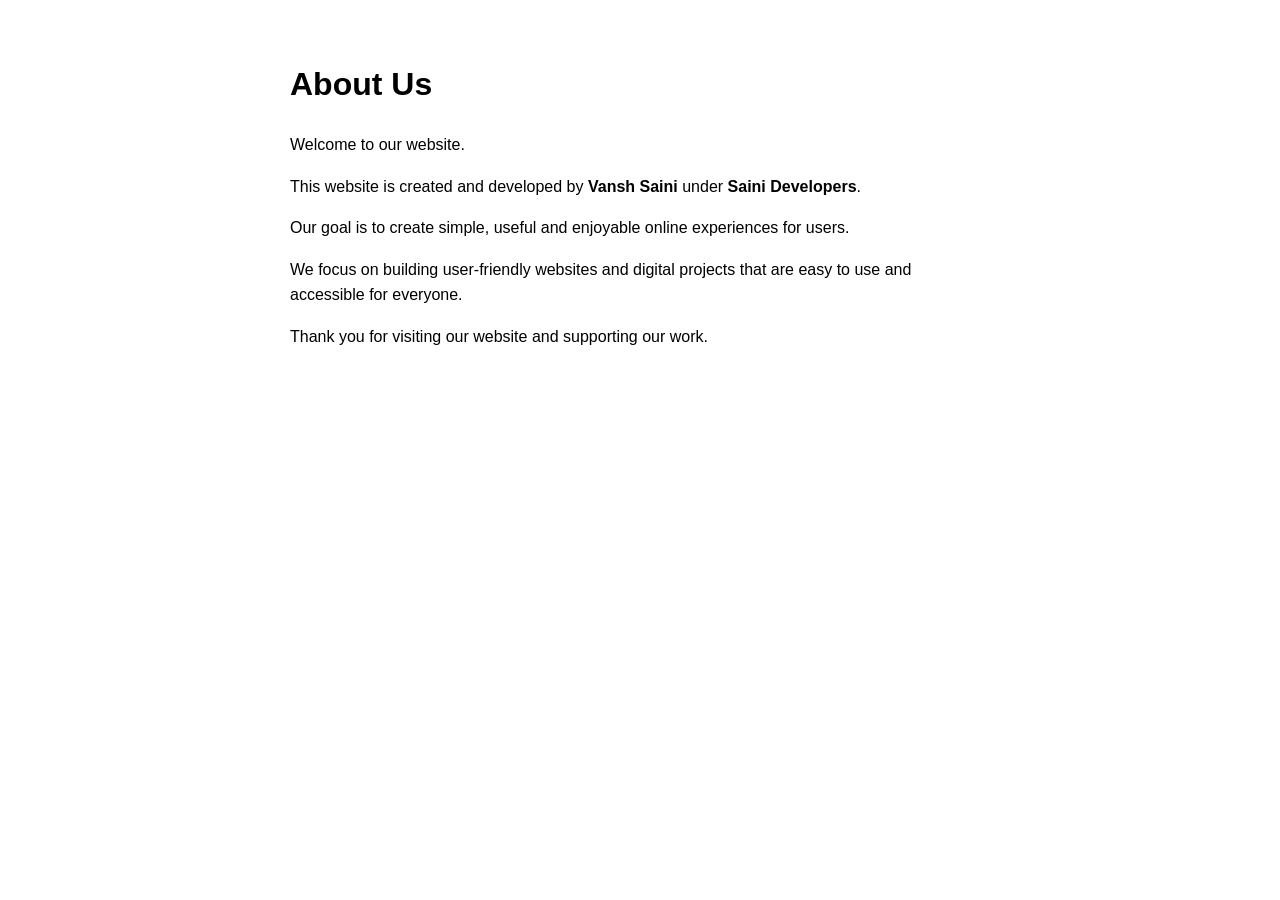
==== about.html @ 4cf55853 "Added footer links" ====
<!DOCTYPE html>
<html lang="en">
<head>

<meta charset="UTF-8">
<meta name="viewport" content="width=device-width, initial-scale=1.0">

<title>About Us</title>

<style>
body{
    font-family:Arial,sans-serif;
    padding:30px;
    line-height:1.6;
}
.box{
    max-width:700px;
    margin:auto;
}
</style>

</head>

<body>

<div class="box">

<h1>About Us</h1>

<p>
Welcome to our website.
</p>

<p>
This website is created and developed by <b>Vansh Saini</b> under 
<b>Saini Developers</b>.
</p>

<p>
Our goal is to create simple, useful and enjoyable online experiences 
for users.
</p>

<p>
We focus on building user-friendly websites and digital projects 
that are easy to use and accessible for everyone.
</p>

<p>
Thank you for visiting our website and supporting our work.
</p>

</div>

</body>
</html>
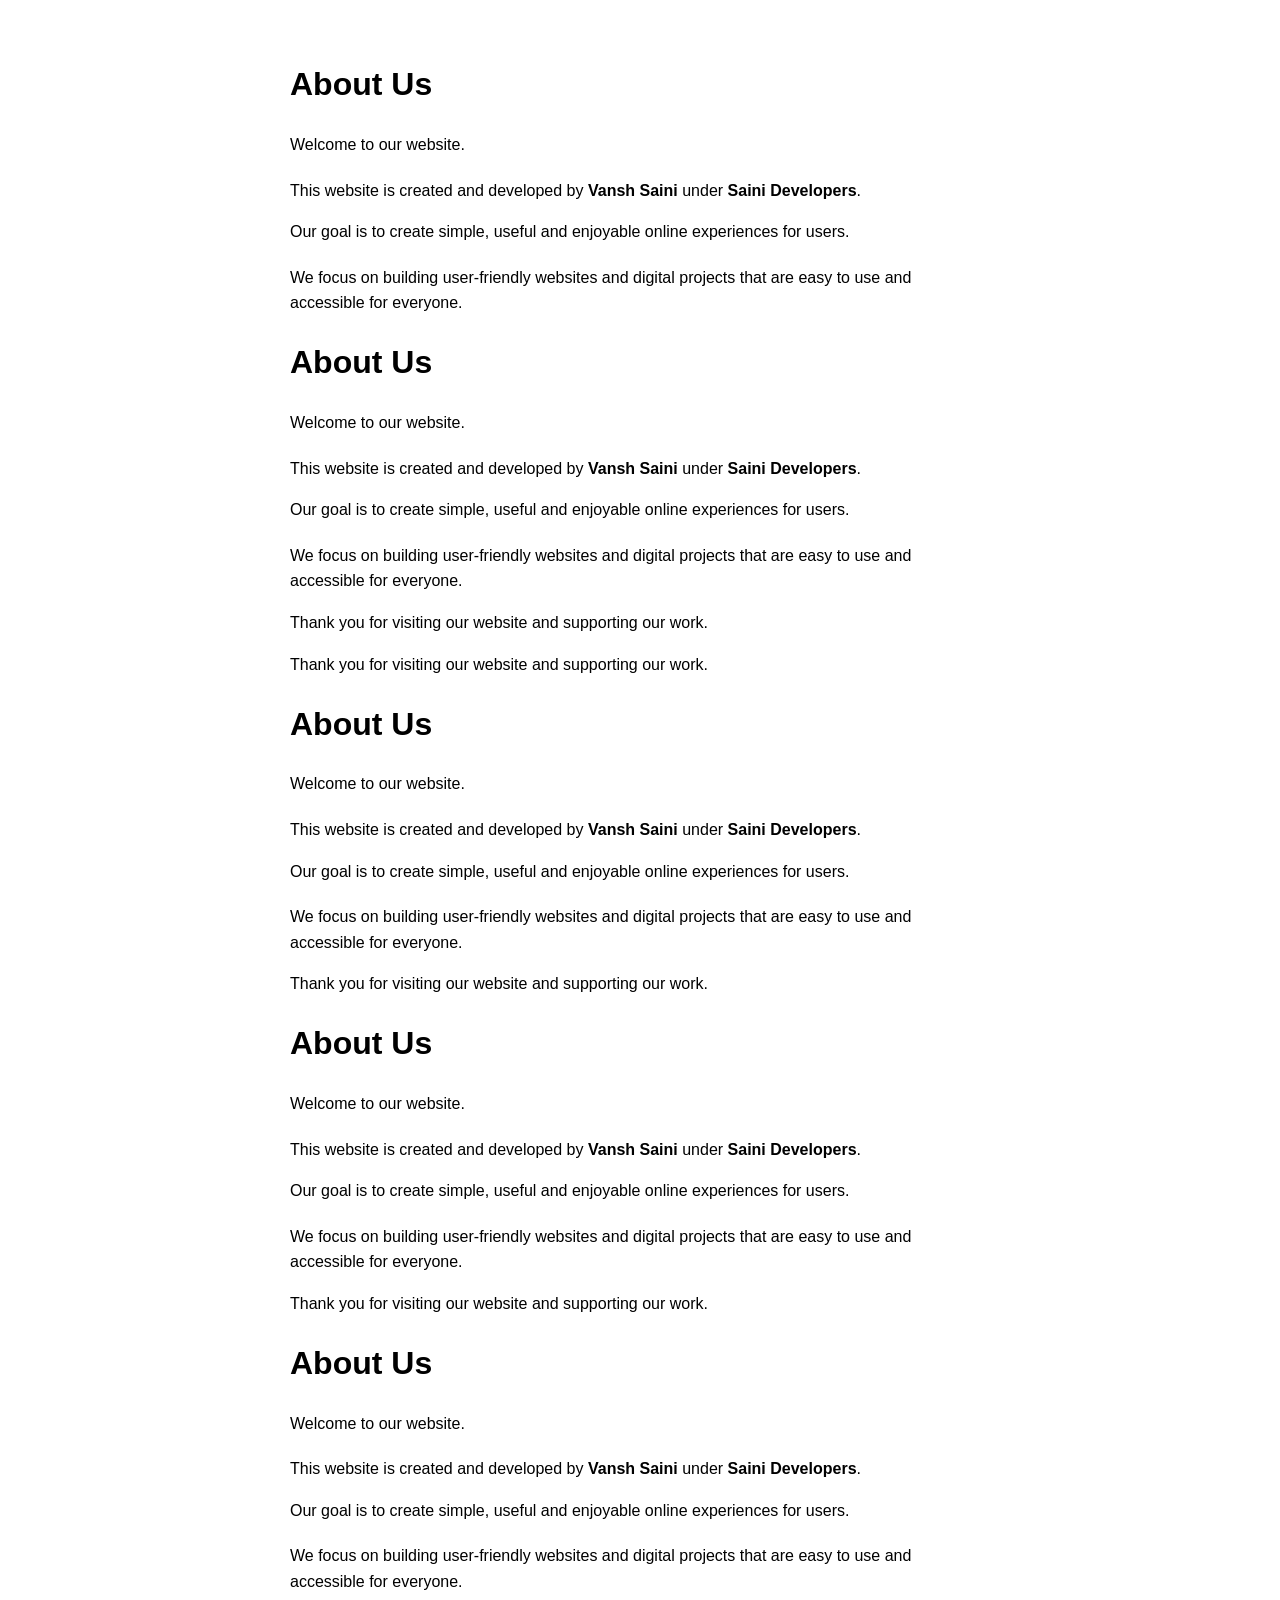
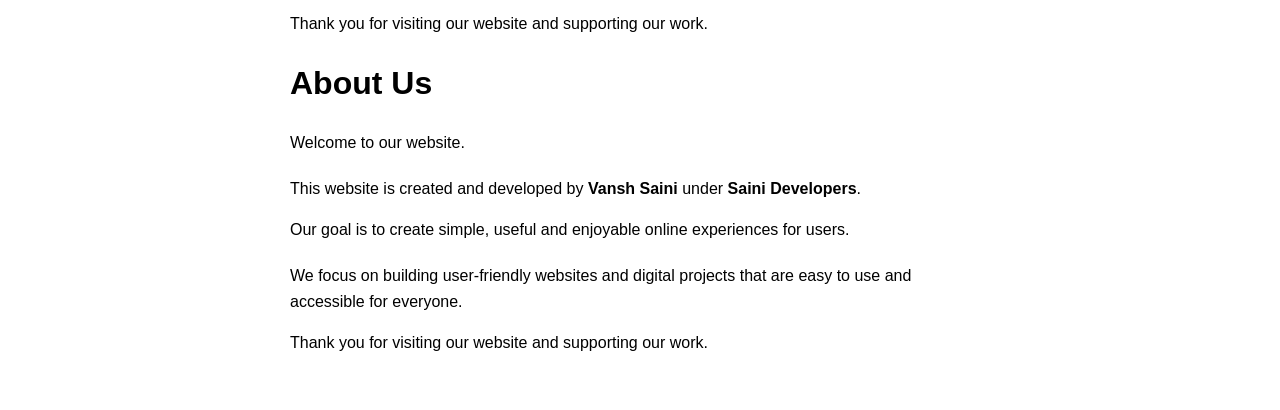
==== commit 430a21a8: "v2.4" ====
--- a/about.html
+++ b/about.html
@@ -1,56 +1,346 @@
 <!DOCTYPE html>
 <html lang="en">
 <head>
-
-<meta charset="UTF-8">
-<meta name="viewport" content="width=device-width, initial-scale=1.0">
-
-<title>About Us</title>
-
-<style>
-body{
-    font-family:Arial,sans-serif;
-    padding:30px;
-    line-height:1.6;
-}
-.box{
-    max-width:700px;
-    margin:auto;
-}
-</style>
-
-</head>
-
-<body>
-
-<div class="box">
-
-<h1>About Us</h1>
-
-<p>
-Welcome to our website.
-</p>
-
-<p>
-This website is created and developed by <b>Vansh Saini</b> under 
-<b>Saini Developers</b>.
-</p>
-
-<p>
-Our goal is to create simple, useful and enjoyable online experiences 
-for users.
-</p>
-
-<p>
-We focus on building user-friendly websites and digital projects 
-that are easy to use and accessible for everyone.
-</p>
-
-<p>
-Thank you for visiting our website and supporting our work.
-</p>
-
-</div>
-
-</body>
+<meta charset="UTF-8">
+<meta name="viewport" content="width=device-width, initial-scale=1.0">
+<title>About Us</title>
+<style>
+body{
+    font-family:Arial,sans-serif;
+    padding:30px;
+    line-height:1.6;
+}
+.box{
+    max-width:700px;
+    margin:auto;
+}
+.ad-container {
+    margin: 20px 0;
+}
+</style>
+</head>
+
+<body>
+
+<div class="box">
+
+<h1>About Us</h1>
+
+<p>Welcome to our website.</p>
+
+<!-- Banner Ad 1 -->
+<div class="ad-container" id="container-1a8e5ecf6543a32a66d95a6b3a3c62b5"></div>
+<script>
+  atOptions = { 'key' : '1a8e5ecf6543a32a66d95a6b3a3c62b5', 'format' : 'iframe', 'height' : 60, 'width' : 468, 'params' : {} };
+</script>
+<script src="https://www.highperformanceformat.com/1a8e5ecf6543a32a66d95a6b3a3c62b5/invoke.js"></script>
+
+<p>This website is created and developed by <b>Vansh Saini</b> under <b>Saini Developers</b>.</p>
+
+<p>Our goal is to create simple, useful and enjoyable online experiences for users.</p>
+
+<!-- Banner Ad 2 -->
+<div class="ad-container" id="container-1a8e5ecf6543a32a66d95a6b3a3c62b5"></div>
+<script>
+  atOptions = { 'key' : '1a8e5ecf6543a32a66d95a6b3a3c62b5', 'format' : 'iframe', 'height' : 60, 'width' : 468, 'params' : {} };
+</script>
+<script src="https://www.highperformanceformat.com/1a8e5ecf6543a32a66d95a6b3a3c62b5/invoke.js"></script>
+
+<p>We focus on building user-friendly websites and digital projects that are easy to use and accessible for everyone.</p>
+<!DOCTYPE html>
+<html lang="en">
+<head>
+<meta charset="UTF-8">
+<meta name="viewport" content="width=device-width, initial-scale=1.0">
+<title>About Us</title>
+<style>
+body{
+    font-family:Arial,sans-serif;
+    padding:30px;
+    line-height:1.6;
+}
+.box{
+    max-width:700px;
+    margin:auto;
+}
+.ad-container {
+    margin: 20px 0;
+}
+</style>
+</head>
+
+<body>
+
+<div class="box">
+
+<h1>About Us</h1>
+
+<p>Welcome to our website.</p>
+
+<!-- Banner Ad 1 -->
+<div class="ad-container" id="container-1a8e5ecf6543a32a66d95a6b3a3c62b5"></div>
+<script>
+  atOptions = { 'key' : '1a8e5ecf6543a32a66d95a6b3a3c62b5', 'format' : 'iframe', 'height' : 60, 'width' : 468, 'params' : {} };
+</script>
+<script src="https://www.highperformanceformat.com/1a8e5ecf6543a32a66d95a6b3a3c62b5/invoke.js"></script>
+
+<p>This website is created and developed by <b>Vansh Saini</b> under <b>Saini Developers</b>.</p>
+
+<p>Our goal is to create simple, useful and enjoyable online experiences for users.</p>
+
+<!-- Banner Ad 2 -->
+<div class="ad-container" id="container-1a8e5ecf6543a32a66d95a6b3a3c62b5"></div>
+<script>
+  atOptions = { 'key' : '1a8e5ecf6543a32a66d95a6b3a3c62b5', 'format' : 'iframe', 'height' : 60, 'width' : 468, 'params' : {} };
+</script>
+<script src="https://www.highperformanceformat.com/1a8e5ecf6543a32a66d95a6b3a3c62b5/invoke.js"></script>
+
+<p>We focus on building user-friendly websites and digital projects that are easy to use and accessible for everyone.</p>
+
+<p>Thank you for visiting our website and supporting our work.</p>
+
+</div>
+
+<script src="https://pl30346557.effectivecpmnetwork.com/34/2c/4f/342c4fc3bf284d8af51905f3e3dd139f.js"></script>
+<script src="https://pl30346558.effectivecpmnetwork.com/f1/20/87/f12087b908a579f9963bfc85d40915d1.js"></script>
+</body> 
+</html>
+<p>Thank you for visiting our website and supporting our work.</p>
+<!DOCTYPE html>
+<html lang="en">
+<head>
+<meta charset="UTF-8">
+<meta name="viewport" content="width=device-width, initial-scale=1.0">
+<title>About Us</title>
+<style>
+body{
+    font-family:Arial,sans-serif;
+    padding:30px;
+    line-height:1.6;
+}
+.box{
+    max-width:700px;
+    margin:auto;
+}
+.ad-container {
+    margin: 20px 0;
+}
+</style>
+</head>
+
+<body>
+
+<div class="box">
+
+<h1>About Us</h1>
+
+<p>Welcome to our website.</p>
+
+<!-- Banner Ad 1 -->
+<div class="ad-container" id="container-1a8e5ecf6543a32a66d95a6b3a3c62b5"></div>
+<script>
+  atOptions = { 'key' : '1a8e5ecf6543a32a66d95a6b3a3c62b5', 'format' : 'iframe', 'height' : 60, 'width' : 468, 'params' : {} };
+</script>
+<script src="https://www.highperformanceformat.com/1a8e5ecf6543a32a66d95a6b3a3c62b5/invoke.js"></script>
+
+<p>This website is created and developed by <b>Vansh Saini</b> under <b>Saini Developers</b>.</p>
+
+<p>Our goal is to create simple, useful and enjoyable online experiences for users.</p>
+
+<!-- Banner Ad 2 -->
+<div class="ad-container" id="container-1a8e5ecf6543a32a66d95a6b3a3c62b5"></div>
+<script>
+  atOptions = { 'key' : '1a8e5ecf6543a32a66d95a6b3a3c62b5', 'format' : 'iframe', 'height' : 60, 'width' : 468, 'params' : {} };
+</script>
+<script src="https://www.highperformanceformat.com/1a8e5ecf6543a32a66d95a6b3a3c62b5/invoke.js"></script>
+
+<p>We focus on building user-friendly websites and digital projects that are easy to use and accessible for everyone.</p>
+
+<p>Thank you for visiting our website and supporting our work.</p>
+
+</div>
+
+<script src="https://pl30346557.effectivecpmnetwork.com/34/2c/4f/342c4fc3bf284d8af51905f3e3dd139f.js"></script>
+<script src="https://pl30346558.effectivecpmnetwork.com/f1/20/87/f12087b908a579f9963bfc85d40915d1.js"></script>
+</body> 
+</html>
+<!DOCTYPE html>
+<html lang="en">
+<head>
+<meta charset="UTF-8">
+<meta name="viewport" content="width=device-width, initial-scale=1.0">
+<title>About Us</title>
+<style>
+body{
+    font-family:Arial,sans-serif;
+    padding:30px;
+    line-height:1.6;
+}
+.box{
+    max-width:700px;
+    margin:auto;
+}
+.ad-container {
+    margin: 20px 0;
+}
+</style>
+</head>
+
+<body>
+
+<div class="box">
+
+<h1>About Us</h1>
+
+<p>Welcome to our website.</p>
+
+<!-- Banner Ad 1 -->
+<div class="ad-container" id="container-1a8e5ecf6543a32a66d95a6b3a3c62b5"></div>
+<script>
+  atOptions = { 'key' : '1a8e5ecf6543a32a66d95a6b3a3c62b5', 'format' : 'iframe', 'height' : 60, 'width' : 468, 'params' : {} };
+</script>
+<script src="https://www.highperformanceformat.com/1a8e5ecf6543a32a66d95a6b3a3c62b5/invoke.js"></script>
+
+<p>This website is created and developed by <b>Vansh Saini</b> under <b>Saini Developers</b>.</p>
+
+<p>Our goal is to create simple, useful and enjoyable online experiences for users.</p>
+
+<!-- Banner Ad 2 -->
+<div class="ad-container" id="container-1a8e5ecf6543a32a66d95a6b3a3c62b5"></div>
+<script>
+  atOptions = { 'key' : '1a8e5ecf6543a32a66d95a6b3a3c62b5', 'format' : 'iframe', 'height' : 60, 'width' : 468, 'params' : {} };
+</script>
+<script src="https://www.highperformanceformat.com/1a8e5ecf6543a32a66d95a6b3a3c62b5/invoke.js"></script>
+
+<p>We focus on building user-friendly websites and digital projects that are easy to use and accessible for everyone.</p>
+
+<p>Thank you for visiting our website and supporting our work.</p>
+
+</div>
+
+<script src="https://pl30346557.effectivecpmnetwork.com/34/2c/4f/342c4fc3bf284d8af51905f3e3dd139f.js"></script>
+<script src="https://pl30346558.effectivecpmnetwork.com/f1/20/87/f12087b908a579f9963bfc85d40915d1.js"></script>
+</body> 
+</html>
+<!DOCTYPE html>
+<html lang="en">
+<head>
+<meta charset="UTF-8">
+<meta name="viewport" content="width=device-width, initial-scale=1.0">
+<title>About Us</title>
+<style>
+body{
+    font-family:Arial,sans-serif;
+    padding:30px;
+    line-height:1.6;
+}
+.box{
+    max-width:700px;
+    margin:auto;
+}
+.ad-container {
+    margin: 20px 0;
+}
+</style>
+</head>
+
+<body>
+
+<div class="box">
+
+<h1>About Us</h1>
+
+<p>Welcome to our website.</p>
+
+<!-- Banner Ad 1 -->
+<div class="ad-container" id="container-1a8e5ecf6543a32a66d95a6b3a3c62b5"></div>
+<script>
+  atOptions = { 'key' : '1a8e5ecf6543a32a66d95a6b3a3c62b5', 'format' : 'iframe', 'height' : 60, 'width' : 468, 'params' : {} };
+</script>
+<script src="https://www.highperformanceformat.com/1a8e5ecf6543a32a66d95a6b3a3c62b5/invoke.js"></script>
+
+<p>This website is created and developed by <b>Vansh Saini</b> under <b>Saini Developers</b>.</p>
+
+<p>Our goal is to create simple, useful and enjoyable online experiences for users.</p>
+
+<!-- Banner Ad 2 -->
+<div class="ad-container" id="container-1a8e5ecf6543a32a66d95a6b3a3c62b5"></div>
+<script>
+  atOptions = { 'key' : '1a8e5ecf6543a32a66d95a6b3a3c62b5', 'format' : 'iframe', 'height' : 60, 'width' : 468, 'params' : {} };
+</script>
+<script src="https://www.highperformanceformat.com/1a8e5ecf6543a32a66d95a6b3a3c62b5/invoke.js"></script>
+
+<p>We focus on building user-friendly websites and digital projects that are easy to use and accessible for everyone.</p>
+
+<p>Thank you for visiting our website and supporting our work.</p>
+
+</div>
+
+<script src="https://pl30346557.effectivecpmnetwork.com/34/2c/4f/342c4fc3bf284d8af51905f3e3dd139f.js"></script>
+<script src="https://pl30346558.effectivecpmnetwork.com/f1/20/87/f12087b908a579f9963bfc85d40915d1.js"></script>
+</body> 
+</html>
+<!DOCTYPE html>
+<html lang="en">
+<head>
+<meta charset="UTF-8">
+<meta name="viewport" content="width=device-width, initial-scale=1.0">
+<title>About Us</title>
+<style>
+body{
+    font-family:Arial,sans-serif;
+    padding:30px;
+    line-height:1.6;
+}
+.box{
+    max-width:700px;
+    margin:auto;
+}
+.ad-container {
+    margin: 20px 0;
+}
+</style>
+</head>
+
+<body>
+
+<div class="box">
+
+<h1>About Us</h1>
+
+<p>Welcome to our website.</p>
+
+<!-- Banner Ad 1 -->
+<div class="ad-container" id="container-1a8e5ecf6543a32a66d95a6b3a3c62b5"></div>
+<script>
+  atOptions = { 'key' : '1a8e5ecf6543a32a66d95a6b3a3c62b5', 'format' : 'iframe', 'height' : 60, 'width' : 468, 'params' : {} };
+</script>
+<script src="https://www.highperformanceformat.com/1a8e5ecf6543a32a66d95a6b3a3c62b5/invoke.js"></script>
+
+<p>This website is created and developed by <b>Vansh Saini</b> under <b>Saini Developers</b>.</p>
+
+<p>Our goal is to create simple, useful and enjoyable online experiences for users.</p>
+
+<!-- Banner Ad 2 -->
+<div class="ad-container" id="container-1a8e5ecf6543a32a66d95a6b3a3c62b5"></div>
+<script>
+  atOptions = { 'key' : '1a8e5ecf6543a32a66d95a6b3a3c62b5', 'format' : 'iframe', 'height' : 60, 'width' : 468, 'params' : {} };
+</script>
+<script src="https://www.highperformanceformat.com/1a8e5ecf6543a32a66d95a6b3a3c62b5/invoke.js"></script>
+
+<p>We focus on building user-friendly websites and digital projects that are easy to use and accessible for everyone.</p>
+
+<p>Thank you for visiting our website and supporting our work.</p>
+
+</div>
+
+<script src="https://pl30346557.effectivecpmnetwork.com/34/2c/4f/342c4fc3bf284d8af51905f3e3dd139f.js"></script>
+<script src="https://pl30346558.effectivecpmnetwork.com/f1/20/87/f12087b908a579f9963bfc85d40915d1.js"></script>
+</body> 
+</html>
+</div>
+
+<script src="https://pl30346557.effectivecpmnetwork.com/34/2c/4f/342c4fc3bf284d8af51905f3e3dd139f.js"></script>
+<script src="https://pl30346558.effectivecpmnetwork.com/f1/20/87/f12087b908a579f9963bfc85d40915d1.js"></script>
+</body> 
 </html>
